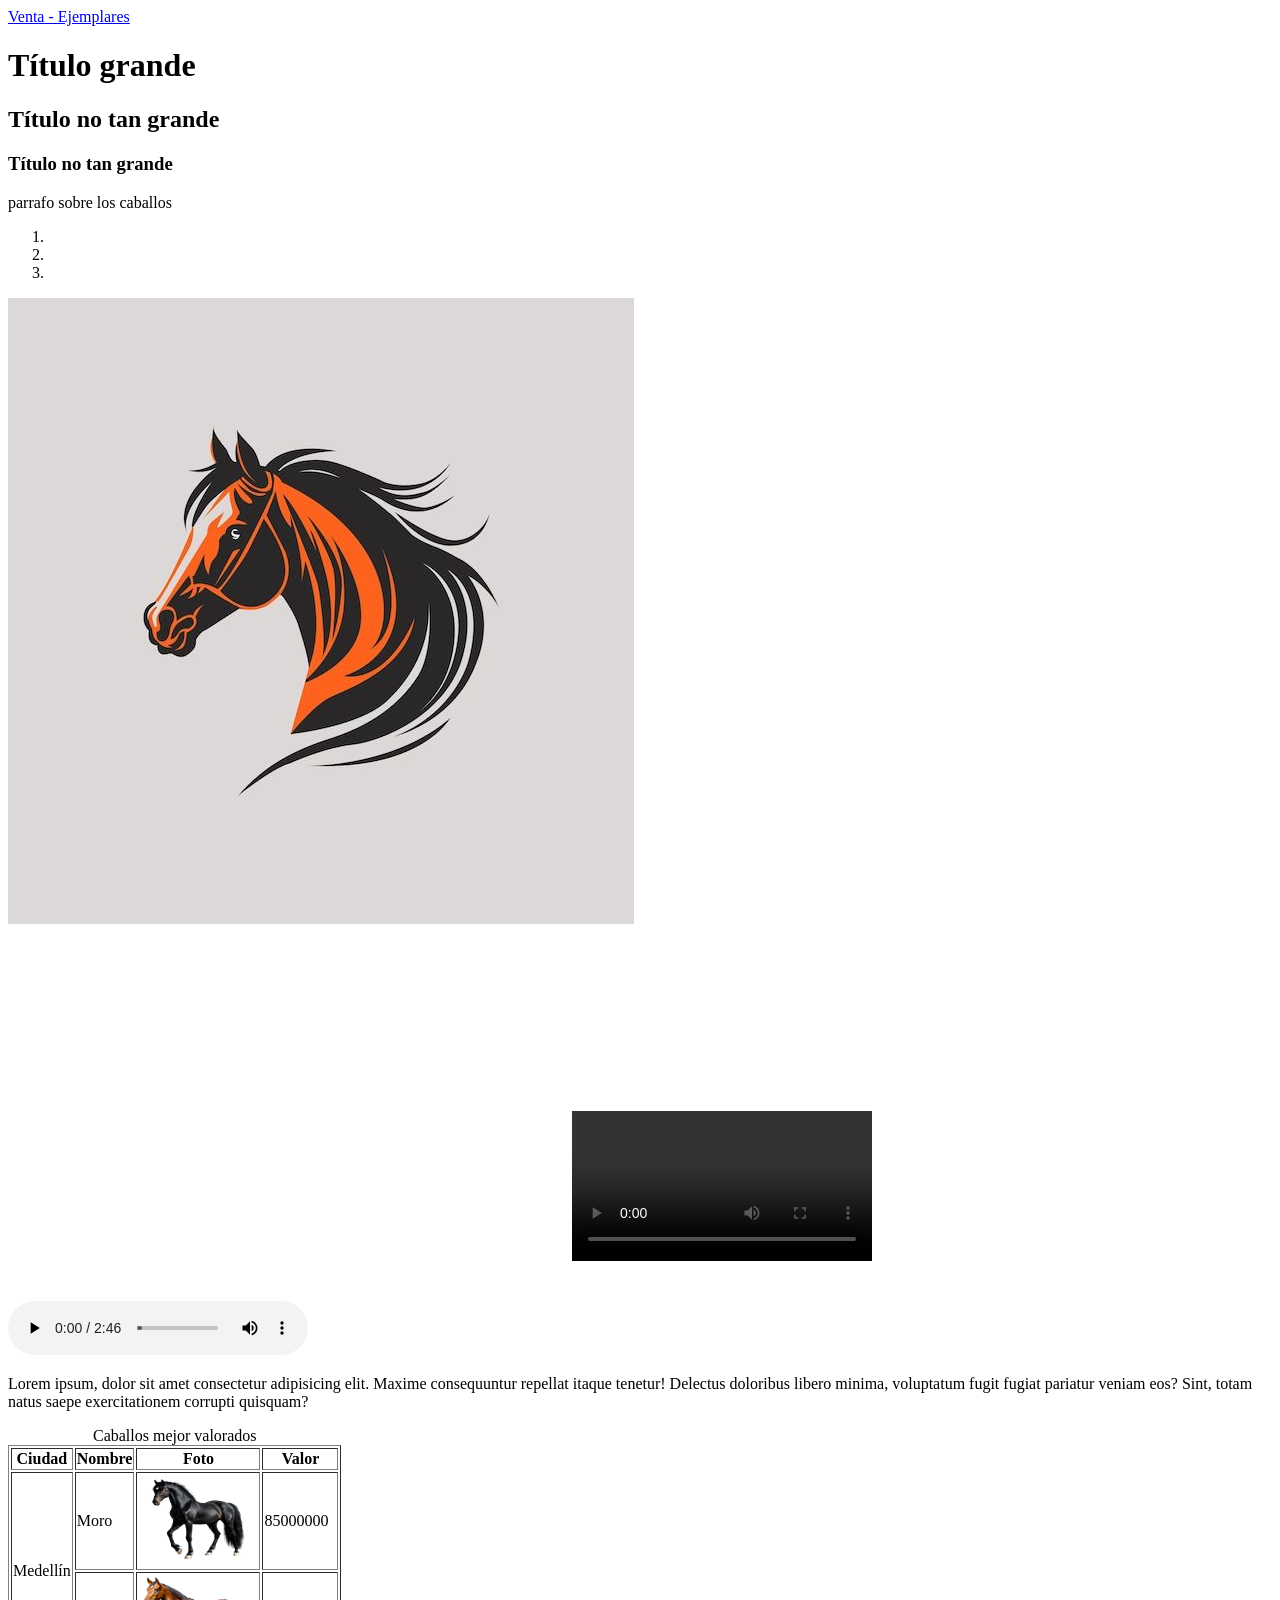
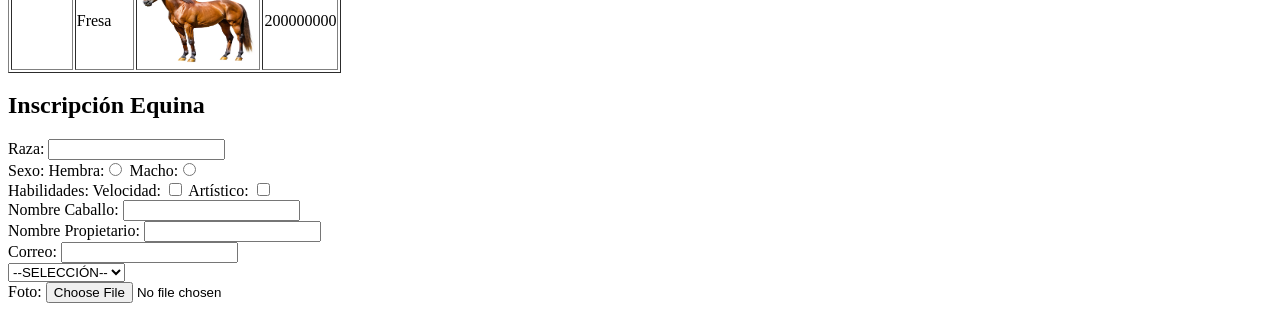
==== index.html @ 108b5b93 "Primer version - Caballos" ====
<!DOCTYPE html>
<html lang="en">
    <head>
        <meta charset="UTF-8">
        <meta name="viewport" content="width=device-width, initial-scale=1.0">
        <title>ValenVET</title>
</head>


<body>

    <nav>
       <a href="venta.html">Venta - Ejemplares</a>

    </nav>
   <h1>Título grande</h1> 

   <h2>Título no tan grande</h2>

   <h3>Título no tan grande</h3>

   <p>parrafo sobre los caballos</p>

   <ol>
    <li></li>
    <li></li>
    <li></li>
   </ol>

   <a href="https://es.pinterest.com/pin/380202393564007636/">
   <img src="imagenes/Logo.jpg">

   <br>
   <br>


   </a>
<iframe width="560" height="315" src="https://www.youtube.com/embed/aaQ8-9QOGjU?si=S4VjPF2jmkfwxila" title="YouTube video player" frameborder="0" allow="accelerometer; autoplay; clipboard-write; encrypted-media; gyroscope; picture-in-picture; web-share" referrerpolicy="strict-origin-when-cross-origin" allowfullscreen></iframe>

<video src="videos/Horse video.mp4"controls></video>

<br>
<br>
<br>

<audio src="audio/Horse audio .weba" controls></audio>
   

<p>
    Lorem ipsum, dolor sit amet consectetur adipisicing elit. Maxime consequuntur repellat itaque tenetur! Delectus doloribus libero minima, voluptatum fugit fugiat pariatur veniam eos? Sint, totam natus saepe exercitationem corrupti quisquam?
</p>


<table border>
    <caption>Caballos mejor valorados</caption>
    <thead>
        <tr>
            <th>Ciudad</th>
            <th>Nombre</th>
            <th>Foto</th>
            <th>Valor</th>
        </tr>
    </thead>

    <tbody>
        <tr>
            <td rowspan="2">Medellín</td>
            <td>Moro</td>
            <td><img src="imagenes/negro.JPG" width="120" height="90"></td>
            <td>85000000</td>
        </tr>

        <tr>
            <td>Fresa</td>
            <td><img src="imagenes/Fresa" width="120" height="90"></td>
            <td>200000000</td>
        </tr>

    </tbody>
</table>

<section>

    <h2>Inscripción Equina</h2>

<form action="" method="">

   <label for="raza">Raza:</label>
   <input type="text" name="razaCaballo" id="raza_caballo" autocomplete="off" required>

   <br>
   <label for="sexo">Sexo:</label>
   <label>Hembra:</label><input type="radio" name="sexoCaballo" id="">
   <label>Macho:</label><input type="radio" name="sexoCaballo" id="">

   <br>
   <label for="habilidades">Habilidades:</label>
   Velocidad: <input type="checkbox">
   Artístico: <input type="checkbox">
   
   <br>
   <label for="nombreCaballo">Nombre Caballo:</label>
   <input type="text" name="nombreCaballo">

   <br>
   <label for="nombrePropietario">Nombre Propietario:</label>
   <input type="text" name="nombrePropietario">

   <br>
   <label for="correo">Correo:</label>
   <input type="email" name="correo" id="">

   <br>
   <label for="pais" País:></label>
   <select name="paísNacimientoCaballo" id="">
     <option value="0"> --SELECCIÓN--</option>
     <option value="1">Colombia</option>
     <option value="">Venezuela</option>
     <option value="">Perú</option>
     <option value="">Brasil</option>
     <option value="">Argentina</option>
    </select>

 <br>

 <label for="foto">Foto:</label>
 <input type="file" name="fotoCaballo" id="">

 <br>
 


   


</form>


</section>




</table>



</body>
</html>
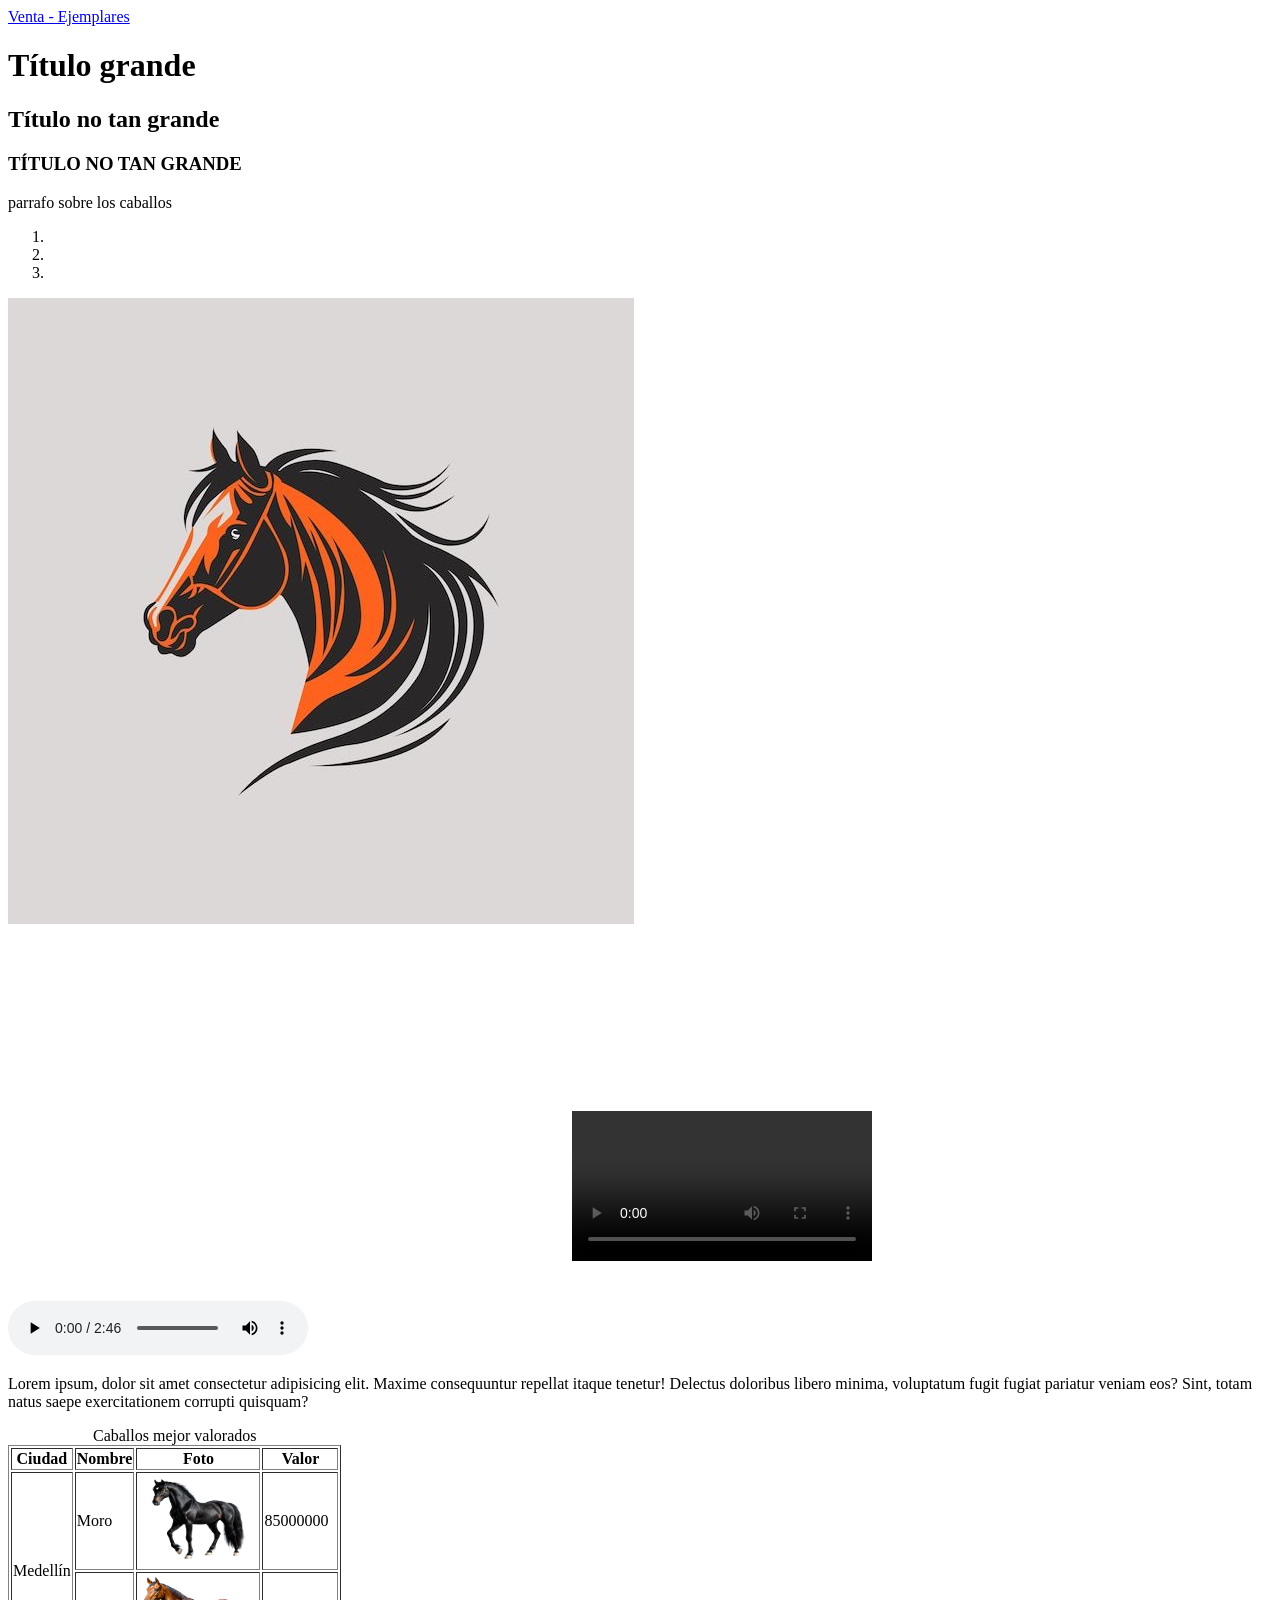
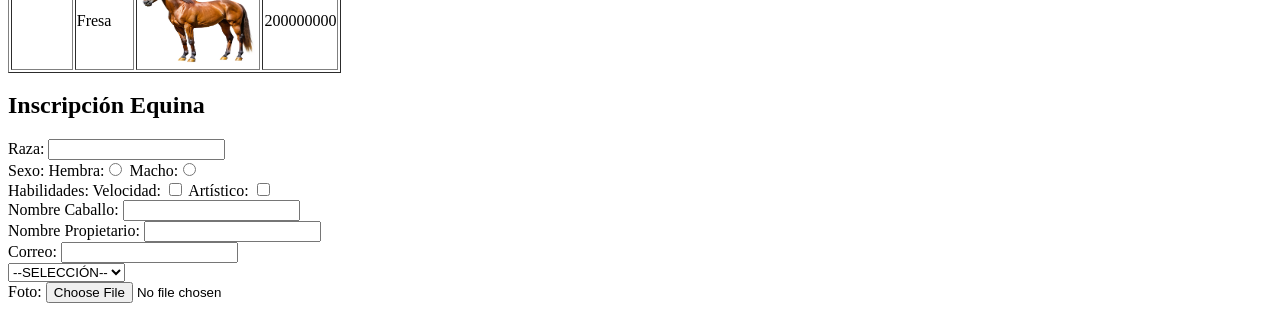
==== commit fa24d0e7: "Modoficaión mayúscula" ====
--- a/index.html
+++ b/index.html
@@ -17,7 +17,7 @@
 
    <h2>Título no tan grande</h2>
 
-   <h3>Título no tan grande</h3>
+   <h3>TÍTULO NO TAN GRANDE</h3>
 
    <p>parrafo sobre los caballos</p>
 
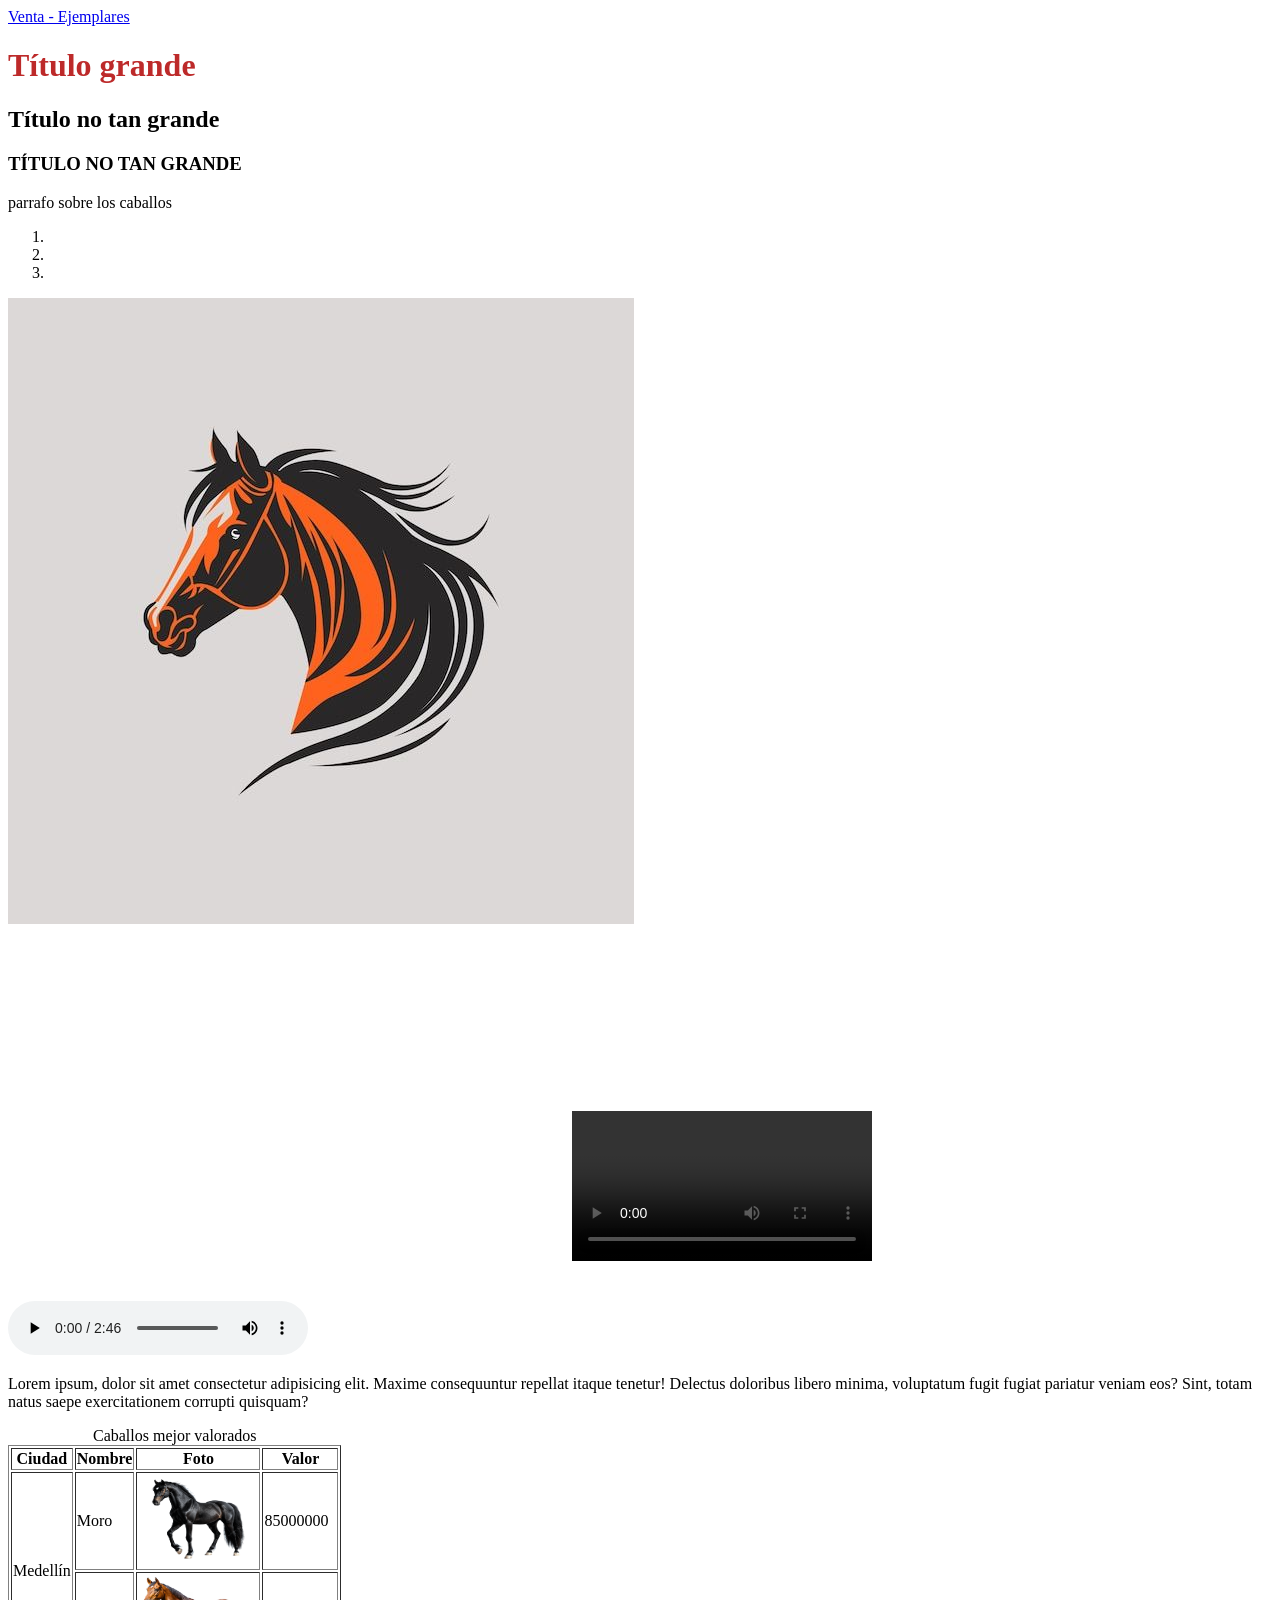
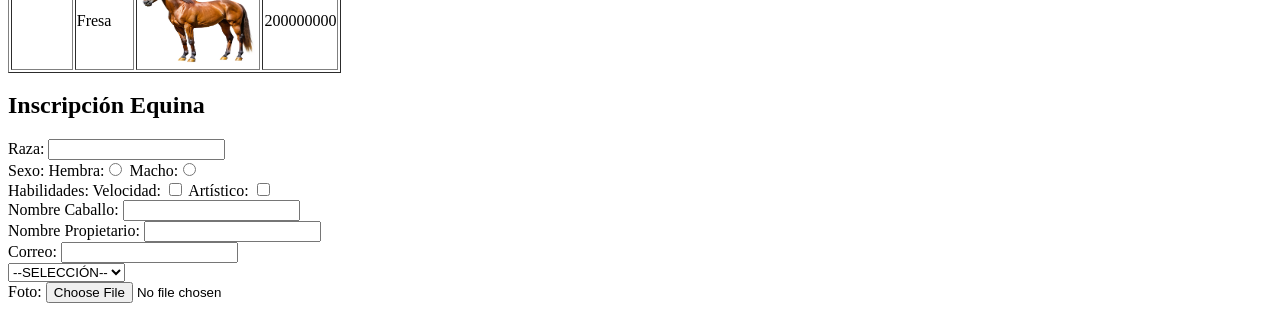
==== commit 680cd2d6: "adicionamos regla para titulos - prioridad css" ====
--- a/index.html
+++ b/index.html
@@ -1,6 +1,16 @@
 <!DOCTYPE html>
 <html lang="en">
+
+<!-- ESTO ES EL CODIGO CSS ORGANIZADO EN EL MISMO DOCUMENTO -->
+<style>
+    h1
+    {
+        color: rgb(189, 42, 42);
+    }
+</style>
+
     <head>
+        <link rel="stylesheet" href="css/estilospropios.css">
         <meta charset="UTF-8">
         <meta name="viewport" content="width=device-width, initial-scale=1.0">
         <title>ValenVET</title>
@@ -13,6 +23,9 @@
        <a href="venta.html">Venta - Ejemplares</a>
 
     </nav>
+
+    <!--EL CODIGO CSS EN EL MISMO DOCUMENTO NO ORGANIZADO-->
+
    <h1>Título grande</h1> 
 
    <h2>Título no tan grande</h2>
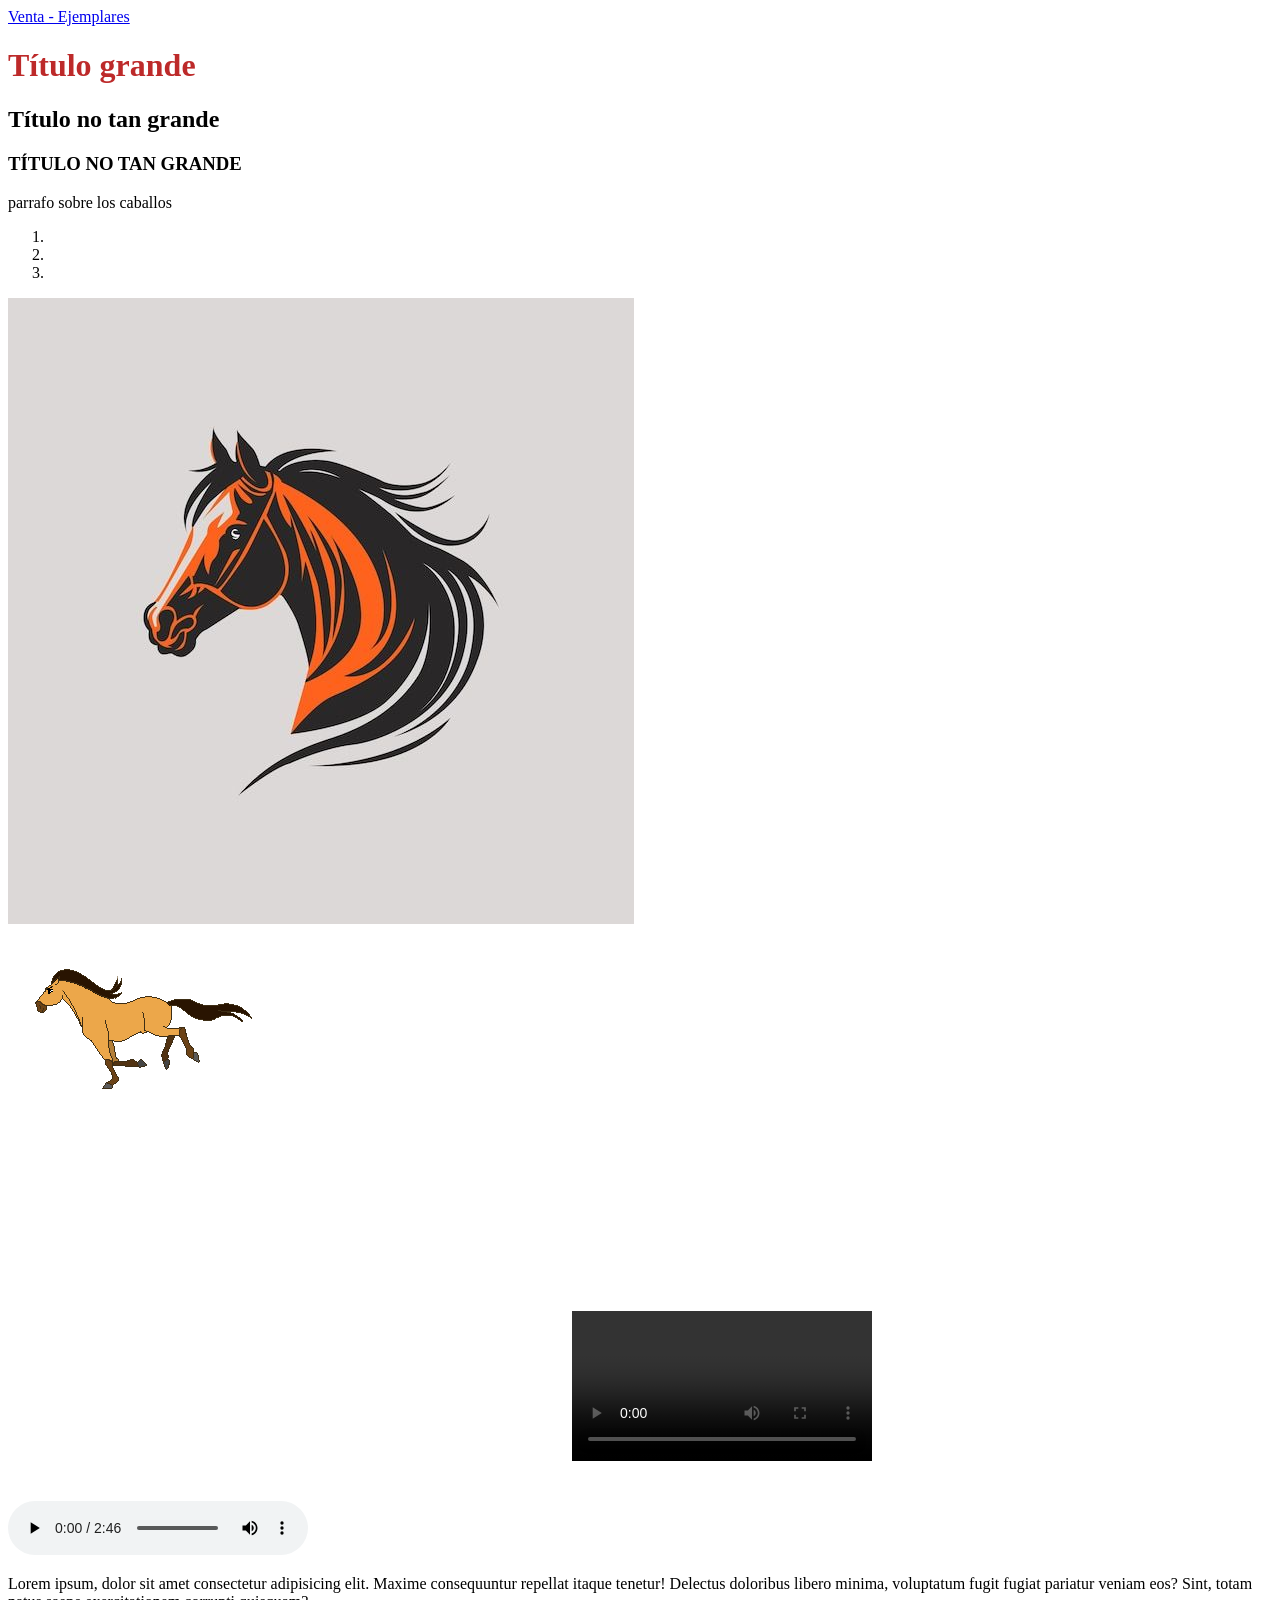
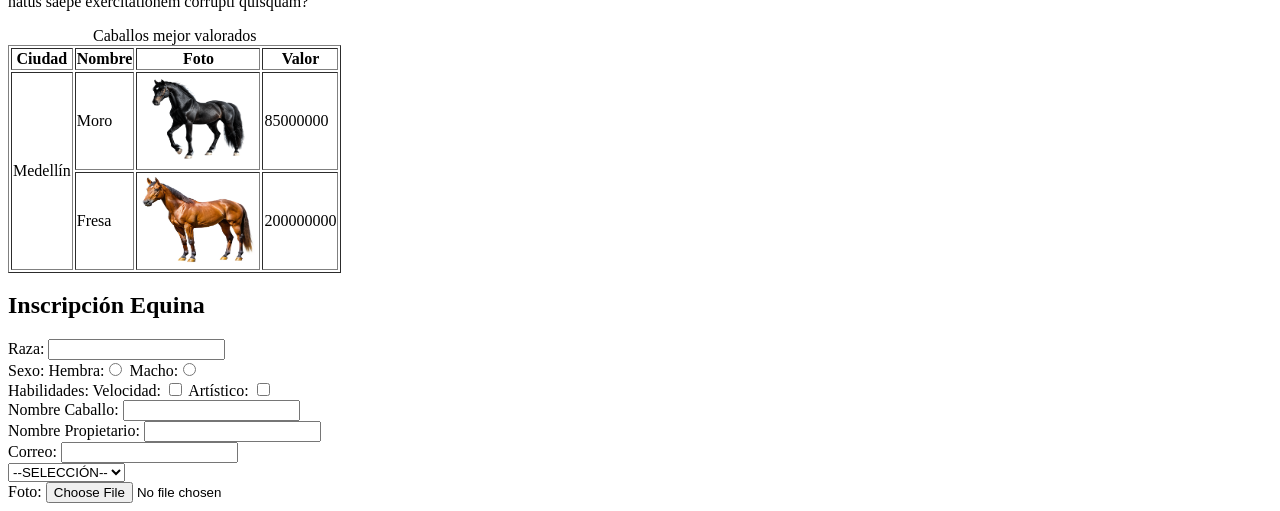
==== commit ec5f447b: "id y class de estilos dark" ====
--- a/index.html
+++ b/index.html
@@ -11,6 +11,7 @@
 
     <head>
         <link rel="stylesheet" href="css/estilospropios.css">
+        <link rel="stylesheet" href="css/estiloDark.css">
         <meta charset="UTF-8">
         <meta name="viewport" content="width=device-width, initial-scale=1.0">
         <title>ValenVET</title>
@@ -41,7 +42,9 @@
    </ol>
 
    <a href="https://es.pinterest.com/pin/380202393564007636/">
-   <img src="imagenes/Logo.jpg">
+   <img src="imagenes/Logo.jpg" id="fotologo" class="bordes">
+   <br>
+   <img src="imagenes/caballoanimado.gif" id="fotoanimada" class="bordes">
 
    <br>
    <br>
@@ -96,7 +99,7 @@
 
     <h2>Inscripción Equina</h2>
 
-<form action="" method="">
+<form action="" method=""id= "formularioInscripcion">
 
    <label for="raza">Raza:</label>
    <input type="text" name="razaCaballo" id="raza_caballo" autocomplete="off" required>
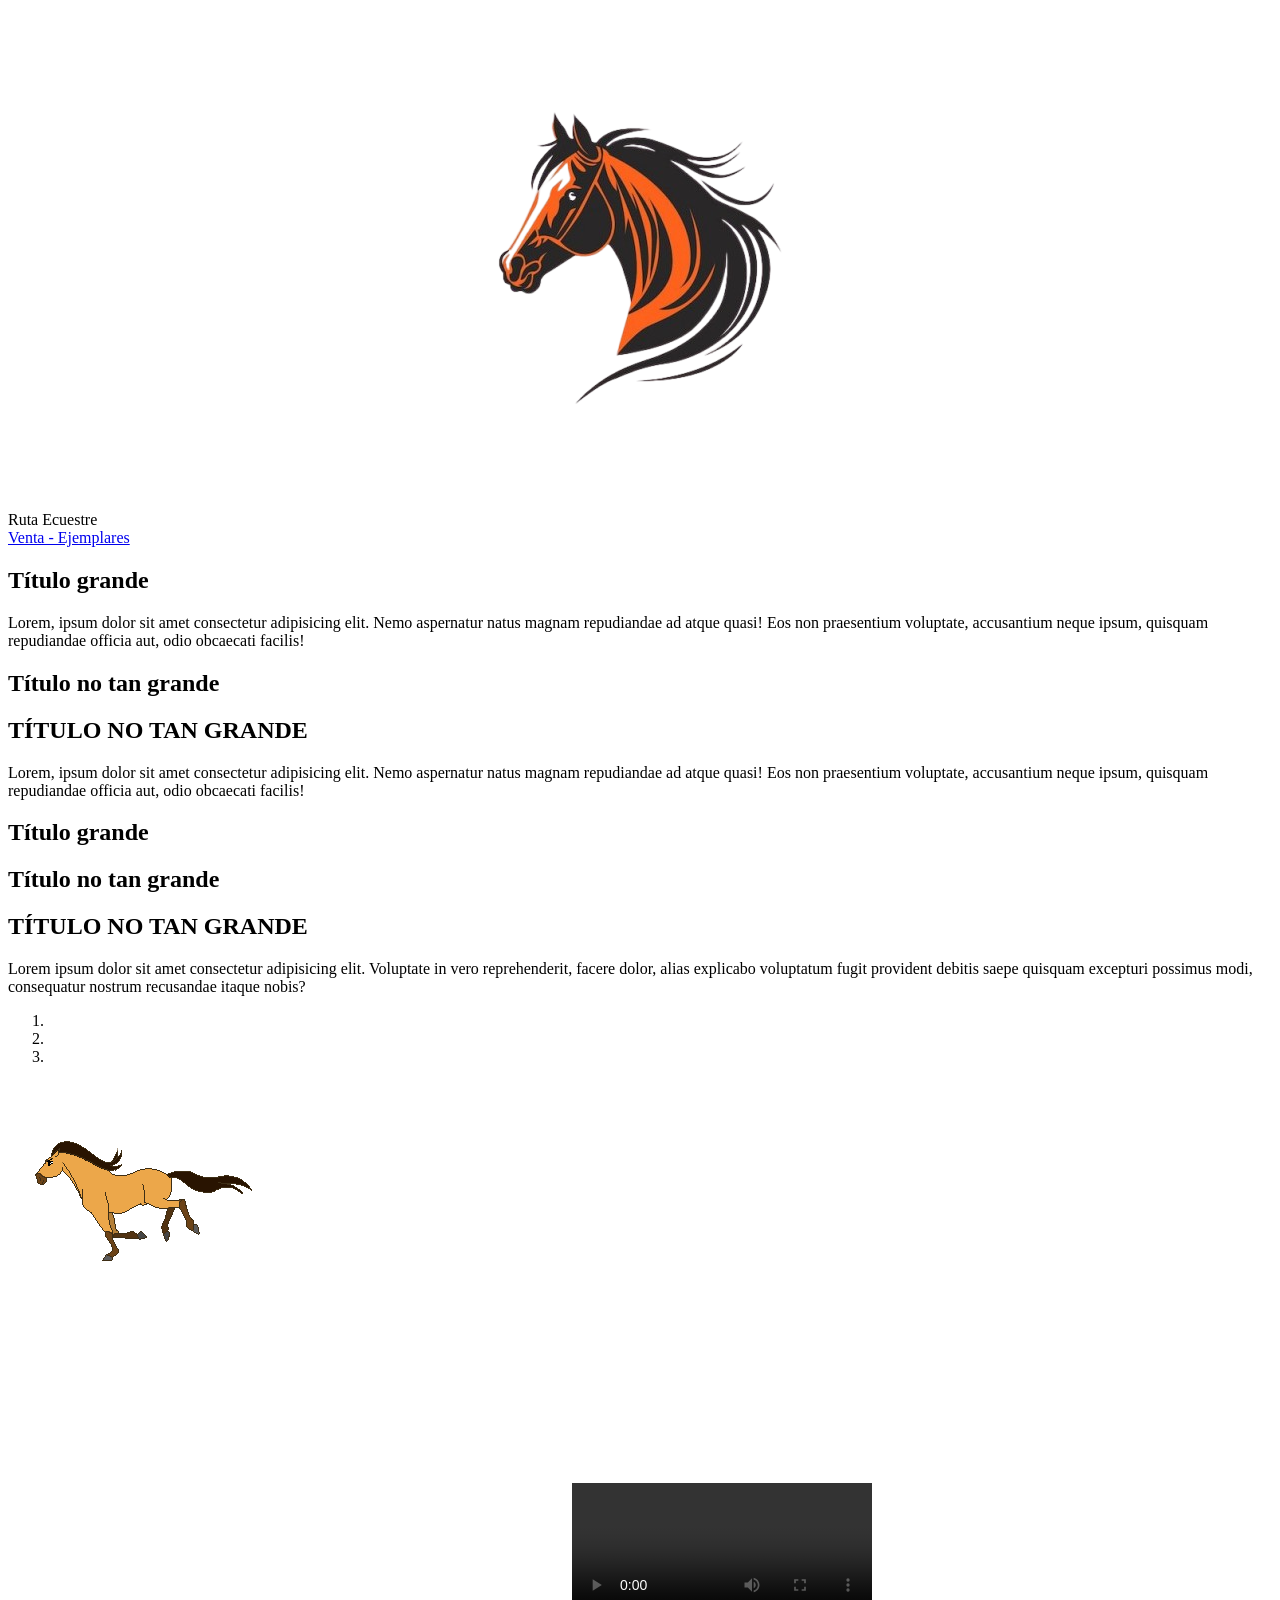
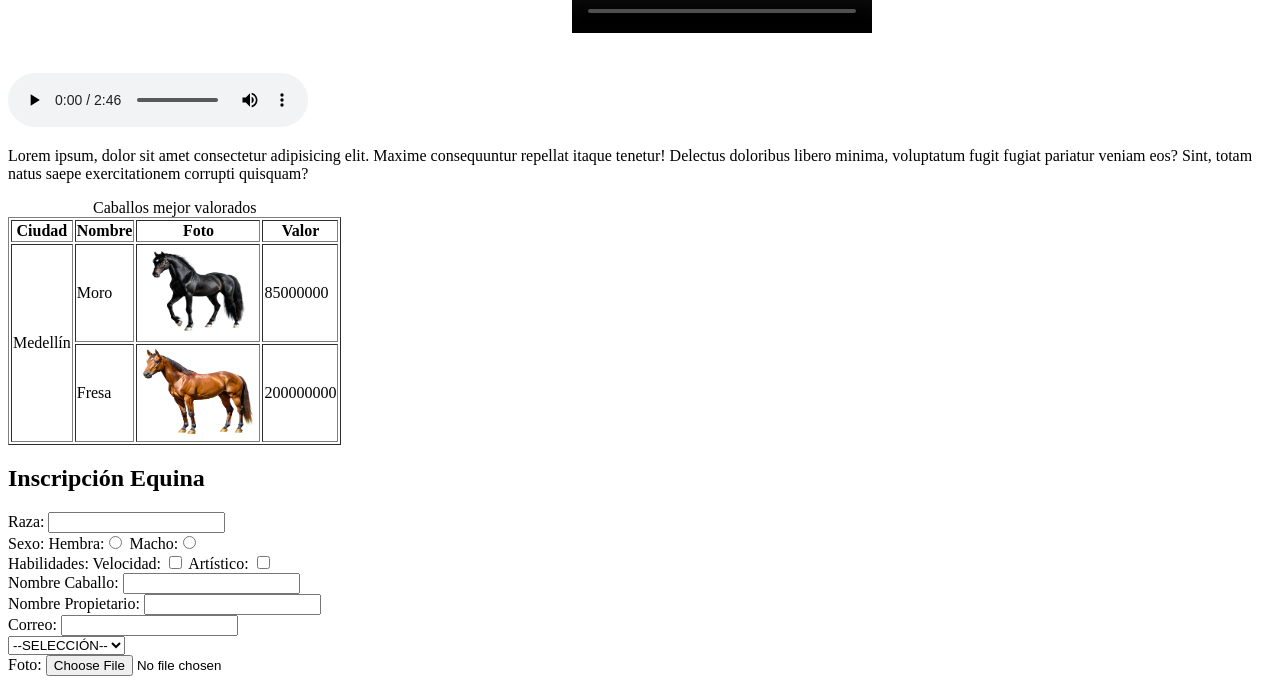
==== commit dd0beb04: "Actualización Logo" ====
--- a/index.html
+++ b/index.html
@@ -2,14 +2,14 @@
 <html lang="en">
 
 <!-- ESTO ES EL CODIGO CSS ORGANIZADO EN EL MISMO DOCUMENTO -->
-<style>
-    h1
-    {
-        color: rgb(189, 42, 42);
-    }
+
 </style>
 
     <head>
+        <link rel="preconnect" href="https://fonts.googleapis.com">
+       <link rel="preconnect" href="https://fonts.gstatic.com" crossorigin>
+       <link href="https://fonts.googleapis.com/css2?family=Inter:ital,opsz,wght@0,14..32,100..900;1,14..32,100..900&display=swap" rel="stylesheet">
+
         <link rel="stylesheet" href="css/estilospropios.css">
         <link rel="stylesheet" href="css/estiloDark.css">
         <meta charset="UTF-8">
@@ -18,7 +18,22 @@
 </head>
 
 
+
 <body>
+
+    <section id="cabeza">
+        
+        <div id="cajaLogo">
+            <center>
+            <img src="imagenes/LogoSINFONDO.png" id="fotologo">
+            </center>
+        </div> 
+        
+        <div id="textoLogo" class= "inter-uniquifier">
+        Ruta Ecuestre
+        </div>
+    
+    </section>
 
     <nav>
        <a href="venta.html">Venta - Ejemplares</a>
@@ -27,13 +42,31 @@
 
     <!--EL CODIGO CSS EN EL MISMO DOCUMENTO NO ORGANIZADO-->
 
-   <h1>Título grande</h1> 
+    <section >
+
+   <h2>Título grande</h2> 
+
+   <p>Lorem, ipsum dolor sit amet consectetur adipisicing elit. Nemo aspernatur natus magnam repudiandae ad atque quasi! Eos non praesentium voluptate, accusantium neque ipsum, quisquam repudiandae officia aut, odio obcaecati facilis!</p>
 
    <h2>Título no tan grande</h2>
 
-   <h3>TÍTULO NO TAN GRANDE</h3>
+   <h2>TÍTULO NO TAN GRANDE</h2>
 
-   <p>parrafo sobre los caballos</p>
+   <p>Lorem, ipsum dolor sit amet consectetur adipisicing elit. Nemo aspernatur natus magnam repudiandae ad atque quasi! Eos non praesentium voluptate, accusantium neque ipsum, quisquam repudiandae officia aut, odio obcaecati facilis!</p>
+
+   </section>
+
+   <section >
+        
+   <h2>Título grande</h2> 
+
+   <h2>Título no tan grande</h2>
+
+   <h2>TÍTULO NO TAN GRANDE</h2>
+
+   <p>Lorem ipsum dolor sit amet consectetur adipisicing elit. Voluptate in vero reprehenderit, facere dolor, alias explicabo voluptatum fugit provident debitis saepe quisquam excepturi possimus modi, consequatur nostrum recusandae itaque nobis? </p>
+
+   </section>
 
    <ol>
     <li></li>
@@ -42,7 +75,6 @@
    </ol>
 
    <a href="https://es.pinterest.com/pin/380202393564007636/">
-   <img src="imagenes/Logo.jpg" id="fotologo" class="bordes">
    <br>
    <img src="imagenes/caballoanimado.gif" id="fotoanimada" class="bordes">
 
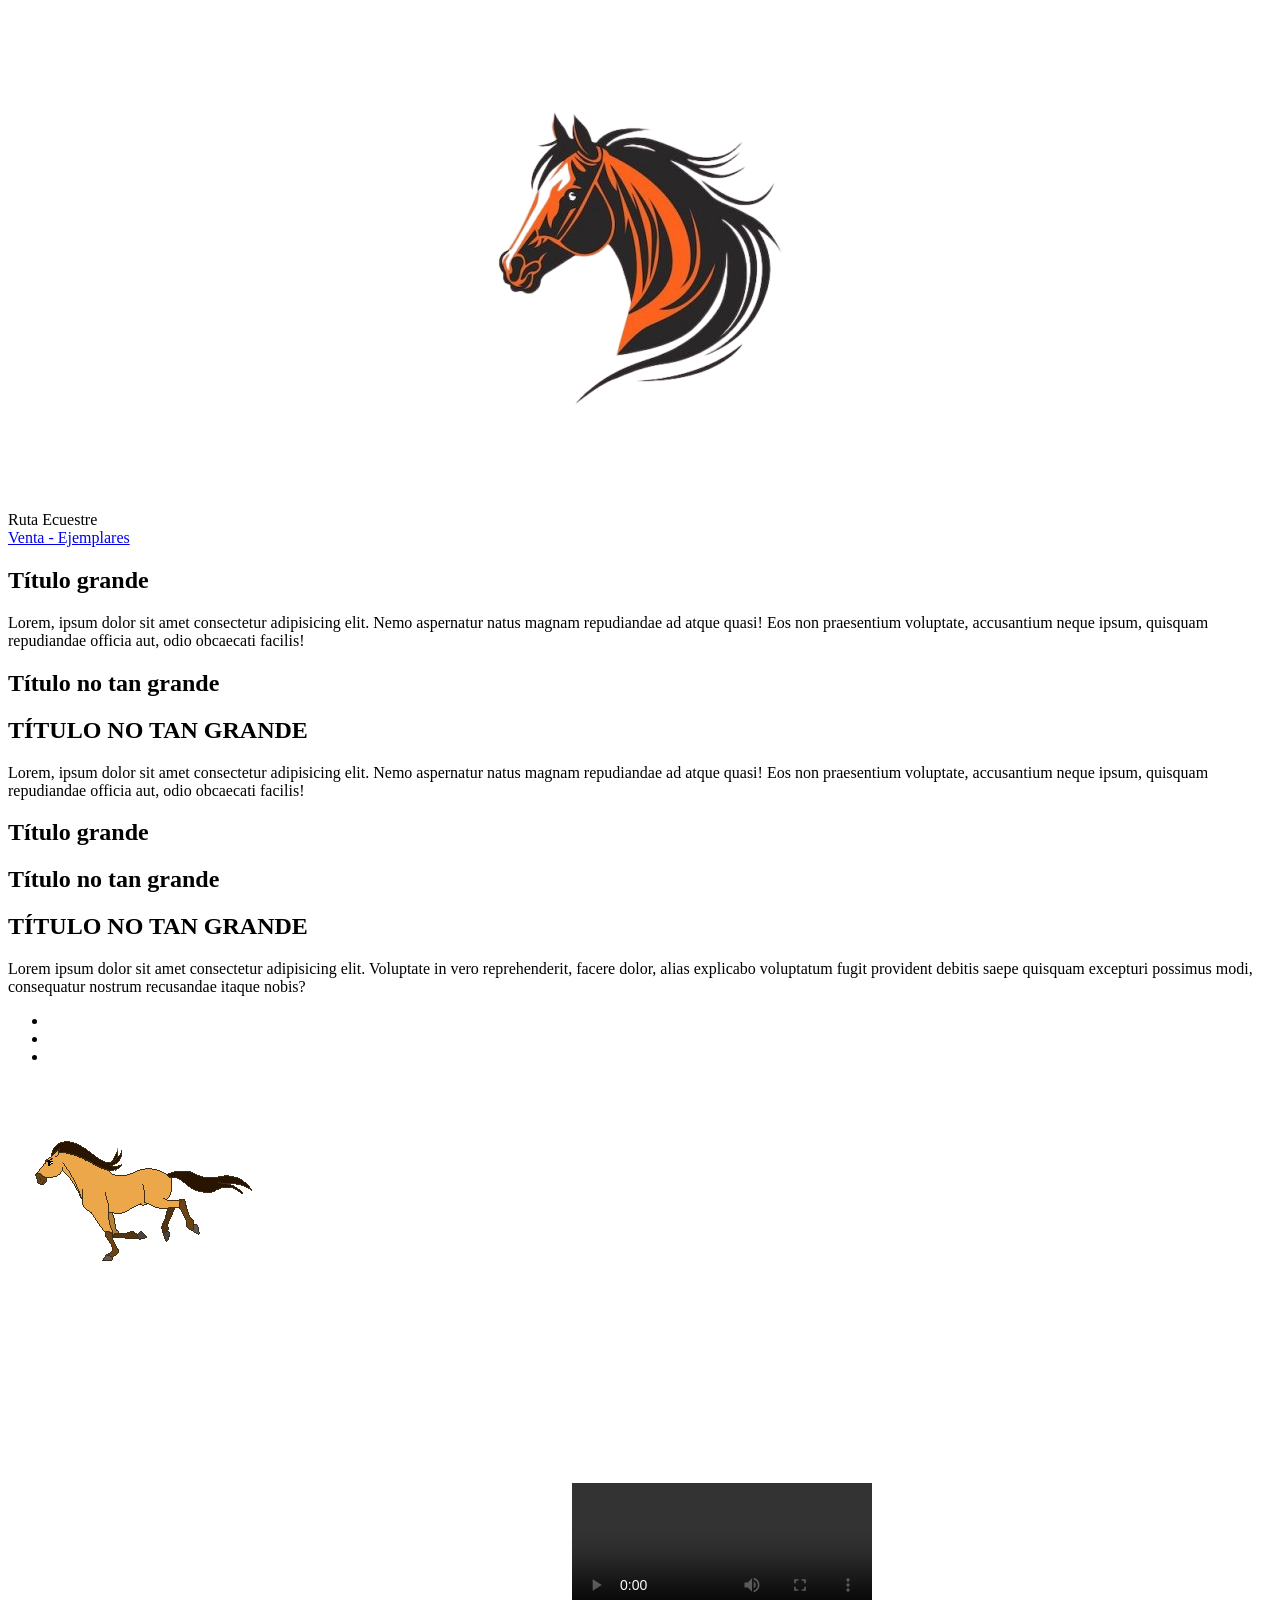
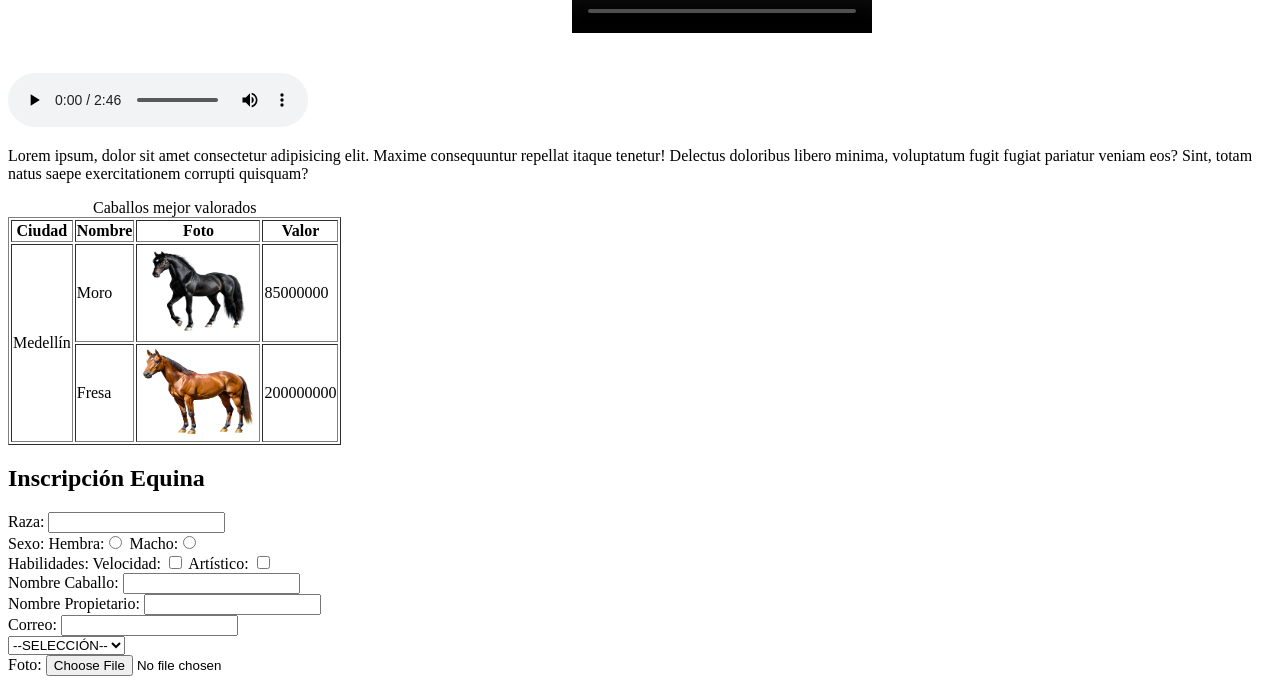
==== commit ff0bbadb: "Barra menpu principal" ====
--- a/index.html
+++ b/index.html
@@ -34,8 +34,11 @@
         </div>
     
     </section>
-
-    <nav>
+ 
+
+   </nav>
+
+    <nav id = "menu">
        <a href="venta.html">Venta - Ejemplares</a>
 
     </nav>
@@ -68,12 +71,12 @@
 
    </section>
 
-   <ol>
+   <ul>
     <li></li>
     <li></li>
     <li></li>
-   </ol>
-
+   </ul>
+   
    <a href="https://es.pinterest.com/pin/380202393564007636/">
    <br>
    <img src="imagenes/caballoanimado.gif" id="fotoanimada" class="bordes">
